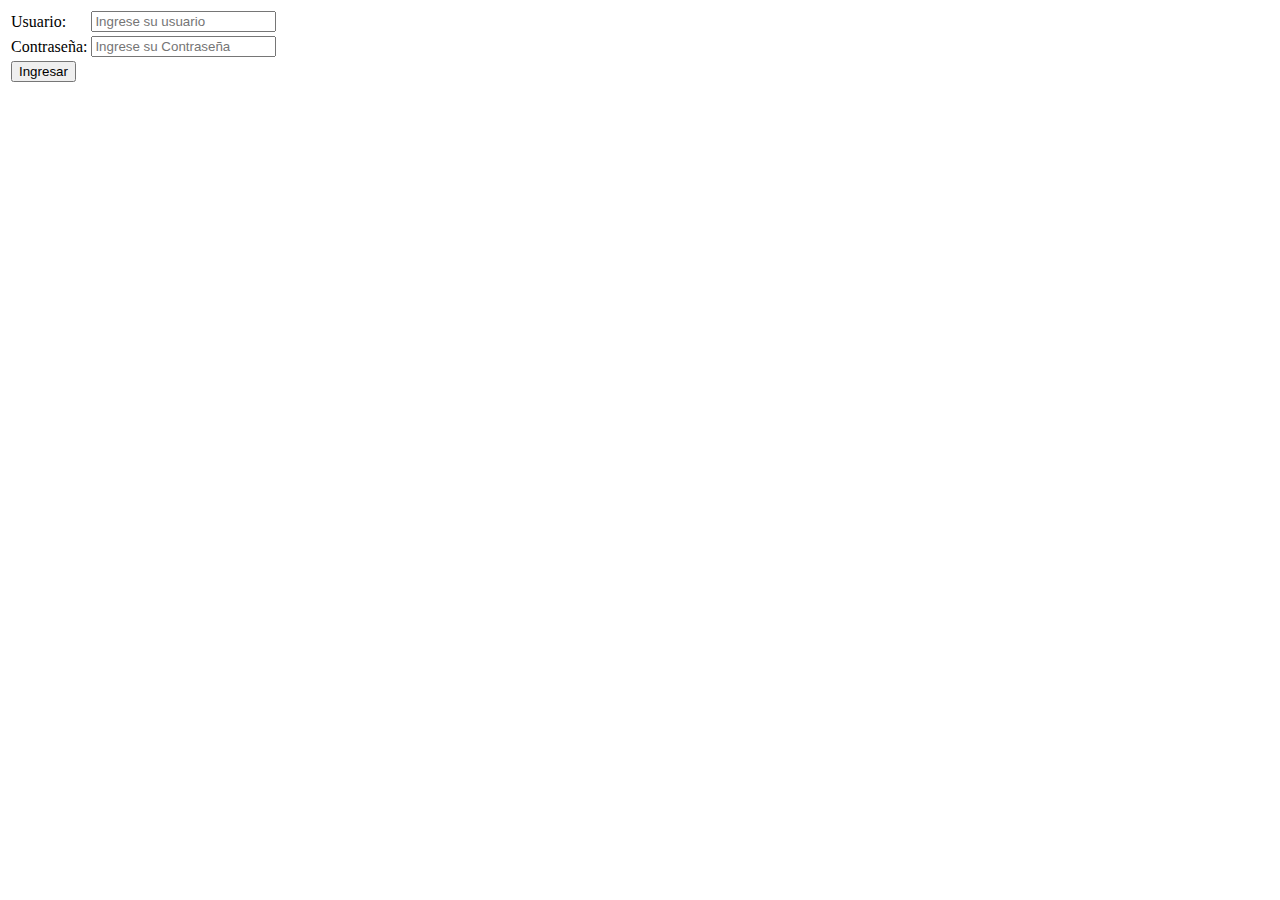
==== index.html @ c0525258 "Para Corregir" ====
<!DOCTYPE html>
<html lang="en">
<head>
    <meta charset="UTF-8">
    <title>Impuesto sucesorio - Archivo Regional Puno</title>
    <link rel="stylesheet" type="text/css" href="css/intro.css">
</head>
<body>
    <div id="login">
        <div id="formulario">
            <form action="./controller/sesiones.php" method="get" accept-charset="utf-8">
                <table>
                    <tr>
                        <td>Usuario:</td>
                        <td><input type="text" name="user" value="" placeholder="Ingrese su usuario"></td>
                    </tr>
                    <tr>
                        <td>Contraseña:</td>
                        <td><input type="password" name="clave" value="" placeholder="Ingrese su Contraseña"></td>
                    </tr>
                    <tr>
                        <td colspan="2"><input type="submit" name="btnIngresar" value="Ingresar"></td>
                    </tr>
                </table>
            </form>
        </div>
    </div>
</body>
</html>
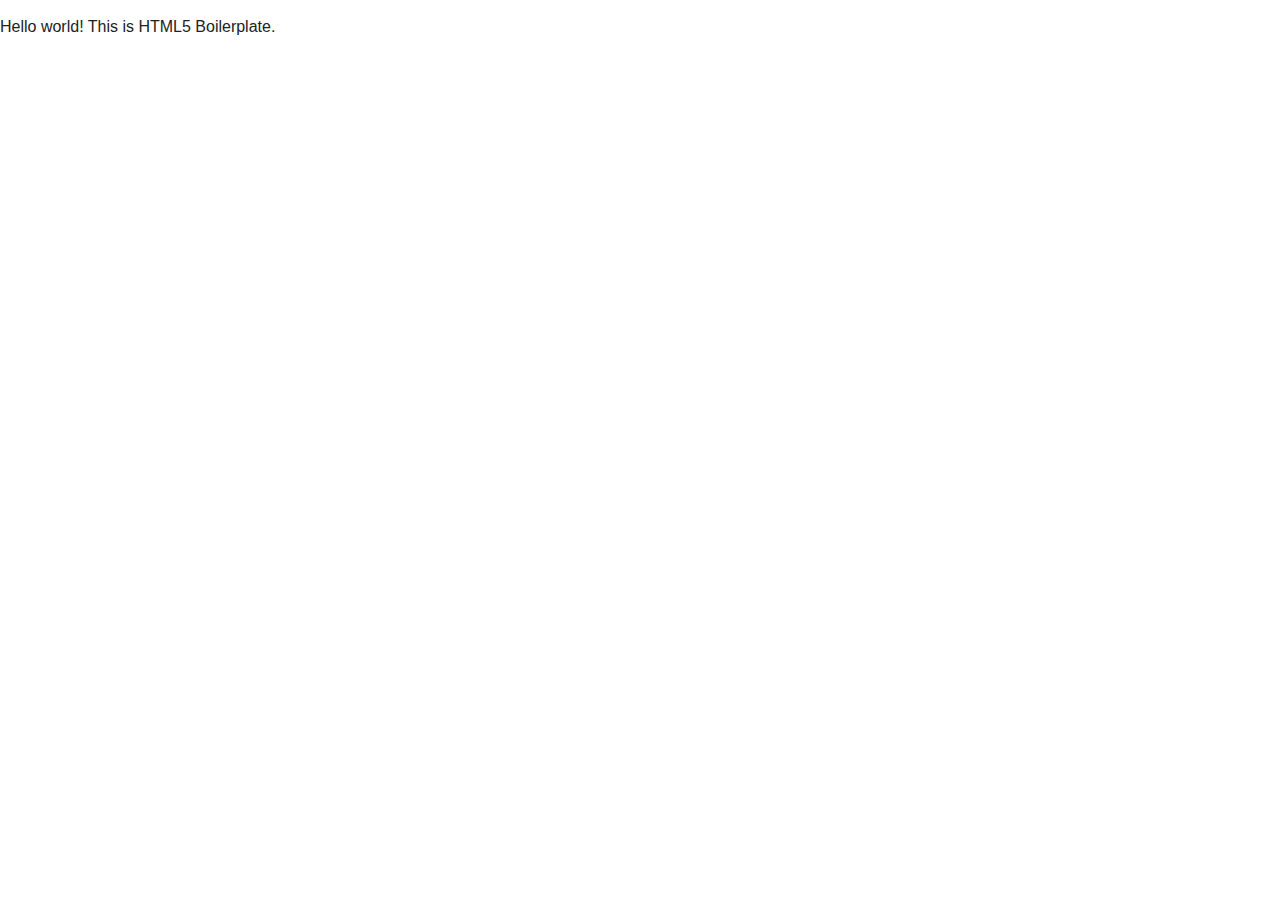
==== commit 86e2830e: "Subiendo para actualizar el software" ====
--- a/index.html
+++ b/index.html
@@ -1,29 +1,40 @@
-<!DOCTYPE html>
-<html lang="en">
-<head>
-    <meta charset="UTF-8">
-    <title>Impuesto sucesorio - Archivo Regional Puno</title>
-    <link rel="stylesheet" type="text/css" href="css/intro.css">
-</head>
-<body>
-    <div id="login">
-        <div id="formulario">
-            <form action="./controller/sesiones.php" method="get" accept-charset="utf-8">
-                <table>
-                    <tr>
-                        <td>Usuario:</td>
-                        <td><input type="text" name="user" value="" placeholder="Ingrese su usuario"></td>
-                    </tr>
-                    <tr>
-                        <td>Contraseña:</td>
-                        <td><input type="password" name="clave" value="" placeholder="Ingrese su Contraseña"></td>
-                    </tr>
-                    <tr>
-                        <td colspan="2"><input type="submit" name="btnIngresar" value="Ingresar"></td>
-                    </tr>
-                </table>
-            </form>
-        </div>
-    </div>
-</body>
-</html>+<!doctype html>
+<html class="no-js" lang="">
+    <head>
+        <meta charset="utf-8">
+        <meta http-equiv="x-ua-compatible" content="ie=edge">
+        <title></title>
+        <meta name="description" content="">
+        <meta name="viewport" content="width=device-width, initial-scale=1">
+
+        <link rel="apple-touch-icon" href="apple-touch-icon.png">
+        <!-- Place favicon.ico in the root directory -->
+
+        <link rel="stylesheet" href="css/normalize.css">
+        <link rel="stylesheet" href="css/main.css">
+        <script src="js/vendor/modernizr-2.8.3.min.js"></script>
+    </head>
+    <body>
+        <!--[if lt IE 8]>
+            <p class="browserupgrade">You are using an <strong>outdated</strong> browser. Please <a href="http://browsehappy.com/">upgrade your browser</a> to improve your experience.</p>
+        <![endif]-->
+
+        <!-- Add your site or application content here -->
+        <p>Hello world! This is HTML5 Boilerplate.</p>
+
+        <script src="https://code.jquery.com/jquery-1.12.0.min.js"></script>
+        <script>window.jQuery || document.write('<script src="js/vendor/jquery-1.12.0.min.js"><\/script>')</script>
+        <script src="js/plugins.js"></script>
+        <script src="js/main.js"></script>
+
+        <!-- Google Analytics: change UA-XXXXX-X to be your site's ID. -->
+        <script>
+            (function(b,o,i,l,e,r){b.GoogleAnalyticsObject=l;b[l]||(b[l]=
+            function(){(b[l].q=b[l].q||[]).push(arguments)});b[l].l=+new Date;
+            e=o.createElement(i);r=o.getElementsByTagName(i)[0];
+            e.src='https://www.google-analytics.com/analytics.js';
+            r.parentNode.insertBefore(e,r)}(window,document,'script','ga'));
+            ga('create','UA-XXXXX-X','auto');ga('send','pageview');
+        </script>
+    </body>
+</html>
--- a/css/main.css
+++ b/css/main.css
@@ -0,0 +1,282 @@
+/*! HTML5 Boilerplate v5.3.0 | MIT License | https://html5boilerplate.com/ */
+
+/*
+ * What follows is the result of much research on cross-browser styling.
+ * Credit left inline and big thanks to Nicolas Gallagher, Jonathan Neal,
+ * Kroc Camen, and the H5BP dev community and team.
+ */
+
+/* ==========================================================================
+   Base styles: opinionated defaults
+   ========================================================================== */
+
+html {
+    color: #222;
+    font-size: 1em;
+    line-height: 1.4;
+}
+
+/*
+ * Remove text-shadow in selection highlight:
+ * https://twitter.com/miketaylr/status/12228805301
+ *
+ * These selection rule sets have to be separate.
+ * Customize the background color to match your design.
+ */
+
+::-moz-selection {
+    background: #b3d4fc;
+    text-shadow: none;
+}
+
+::selection {
+    background: #b3d4fc;
+    text-shadow: none;
+}
+
+/*
+ * A better looking default horizontal rule
+ */
+
+hr {
+    display: block;
+    height: 1px;
+    border: 0;
+    border-top: 1px solid #ccc;
+    margin: 1em 0;
+    padding: 0;
+}
+
+/*
+ * Remove the gap between audio, canvas, iframes,
+ * images, videos and the bottom of their containers:
+ * https://github.com/h5bp/html5-boilerplate/issues/440
+ */
+
+audio,
+canvas,
+iframe,
+img,
+svg,
+video {
+    vertical-align: middle;
+}
+
+/*
+ * Remove default fieldset styles.
+ */
+
+fieldset {
+    border: 0;
+    margin: 0;
+    padding: 0;
+}
+
+/*
+ * Allow only vertical resizing of textareas.
+ */
+
+textarea {
+    resize: vertical;
+}
+
+/* ==========================================================================
+   Browser Upgrade Prompt
+   ========================================================================== */
+
+.browserupgrade {
+    margin: 0.2em 0;
+    background: #ccc;
+    color: #000;
+    padding: 0.2em 0;
+}
+
+/* ==========================================================================
+   Author's custom styles
+   ========================================================================== */
+
+
+
+
+
+
+
+
+
+
+
+
+
+
+
+
+
+/* ==========================================================================
+   Helper classes
+   ========================================================================== */
+
+/*
+ * Hide visually and from screen readers
+ */
+
+.hidden {
+    display: none !important;
+}
+
+/*
+ * Hide only visually, but have it available for screen readers:
+ * http://snook.ca/archives/html_and_css/hiding-content-for-accessibility
+ */
+
+.visuallyhidden {
+    border: 0;
+    clip: rect(0 0 0 0);
+    height: 1px;
+    margin: -1px;
+    overflow: hidden;
+    padding: 0;
+    position: absolute;
+    width: 1px;
+}
+
+/*
+ * Extends the .visuallyhidden class to allow the element
+ * to be focusable when navigated to via the keyboard:
+ * https://www.drupal.org/node/897638
+ */
+
+.visuallyhidden.focusable:active,
+.visuallyhidden.focusable:focus {
+    clip: auto;
+    height: auto;
+    margin: 0;
+    overflow: visible;
+    position: static;
+    width: auto;
+}
+
+/*
+ * Hide visually and from screen readers, but maintain layout
+ */
+
+.invisible {
+    visibility: hidden;
+}
+
+/*
+ * Clearfix: contain floats
+ *
+ * For modern browsers
+ * 1. The space content is one way to avoid an Opera bug when the
+ *    `contenteditable` attribute is included anywhere else in the document.
+ *    Otherwise it causes space to appear at the top and bottom of elements
+ *    that receive the `clearfix` class.
+ * 2. The use of `table` rather than `block` is only necessary if using
+ *    `:before` to contain the top-margins of child elements.
+ */
+
+.clearfix:before,
+.clearfix:after {
+    content: " "; /* 1 */
+    display: table; /* 2 */
+}
+
+.clearfix:after {
+    clear: both;
+}
+
+/* ==========================================================================
+   EXAMPLE Media Queries for Responsive Design.
+   These examples override the primary ('mobile first') styles.
+   Modify as content requires.
+   ========================================================================== */
+
+@media only screen and (min-width: 35em) {
+    /* Style adjustments for viewports that meet the condition */
+}
+
+@media print,
+       (-webkit-min-device-pixel-ratio: 1.25),
+       (min-resolution: 1.25dppx),
+       (min-resolution: 120dpi) {
+    /* Style adjustments for high resolution devices */
+}
+
+/* ==========================================================================
+   Print styles.
+   Inlined to avoid the additional HTTP request:
+   http://www.phpied.com/delay-loading-your-print-css/
+   ========================================================================== */
+
+@media print {
+    *,
+    *:before,
+    *:after,
+    *:first-letter,
+    *:first-line {
+        background: transparent !important;
+        color: #000 !important; /* Black prints faster:
+                                   http://www.sanbeiji.com/archives/953 */
+        box-shadow: none !important;
+        text-shadow: none !important;
+    }
+
+    a,
+    a:visited {
+        text-decoration: underline;
+    }
+
+    a[href]:after {
+        content: " (" attr(href) ")";
+    }
+
+    abbr[title]:after {
+        content: " (" attr(title) ")";
+    }
+
+    /*
+     * Don't show links that are fragment identifiers,
+     * or use the `javascript:` pseudo protocol
+     */
+
+    a[href^="#"]:after,
+    a[href^="javascript:"]:after {
+        content: "";
+    }
+
+    pre,
+    blockquote {
+        border: 1px solid #999;
+        page-break-inside: avoid;
+    }
+
+    /*
+     * Printing Tables:
+     * http://css-discuss.incutio.com/wiki/Printing_Tables
+     */
+
+    thead {
+        display: table-header-group;
+    }
+
+    tr,
+    img {
+        page-break-inside: avoid;
+    }
+
+    img {
+        max-width: 100% !important;
+    }
+
+    p,
+    h2,
+    h3 {
+        orphans: 3;
+        widows: 3;
+    }
+
+    h2,
+    h3 {
+        page-break-after: avoid;
+    }
+}
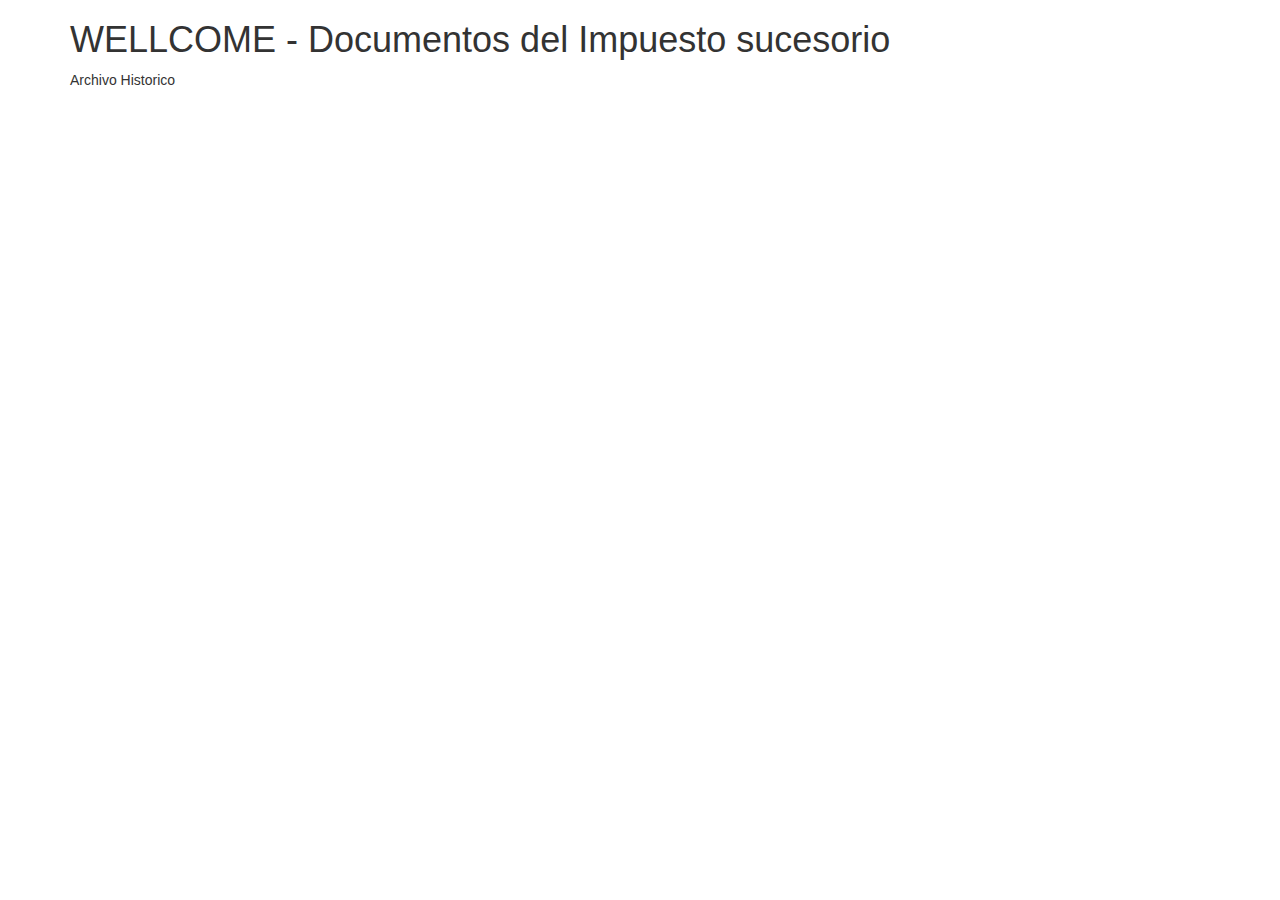
==== commit 8805b428: "Agregando Bootstrap al proyecto" ====
--- a/index.html
+++ b/index.html
@@ -5,14 +5,16 @@
         <meta http-equiv="x-ua-compatible" content="ie=edge">
         <title></title>
         <meta name="description" content="">
-        <meta name="viewport" content="width=device-width, initial-scale=1">
+        <meta name="viewport" content="width=device-width, user-scalable=no, initial-scale=1.0, maximum-scale=1.0, minimum-scale=1.0">
 
         <link rel="apple-touch-icon" href="apple-touch-icon.png">
         <!-- Place favicon.ico in the root directory -->
 
         <link rel="stylesheet" href="css/normalize.css">
         <link rel="stylesheet" href="css/main.css">
+        <link rel="stylesheet" type="text/css" href="css/bootstrap.min.css">
         <script src="js/vendor/modernizr-2.8.3.min.js"></script>
+
     </head>
     <body>
         <!--[if lt IE 8]>
@@ -20,7 +22,20 @@
         <![endif]-->
 
         <!-- Add your site or application content here -->
-        <p>Hello world! This is HTML5 Boilerplate.</p>
+        <div class="container">
+            <div class="row">
+                <div class="col-md-12">
+
+                    <h1>WELLCOME - Documentos del Impuesto sucesorio</h1>
+                    <p>Archivo Historico</p>
+                    
+                </div>
+                
+                
+            </div>
+        </div>
+
+
 
         <script src="https://code.jquery.com/jquery-1.12.0.min.js"></script>
         <script>window.jQuery || document.write('<script src="js/vendor/jquery-1.12.0.min.js"><\/script>')</script>
